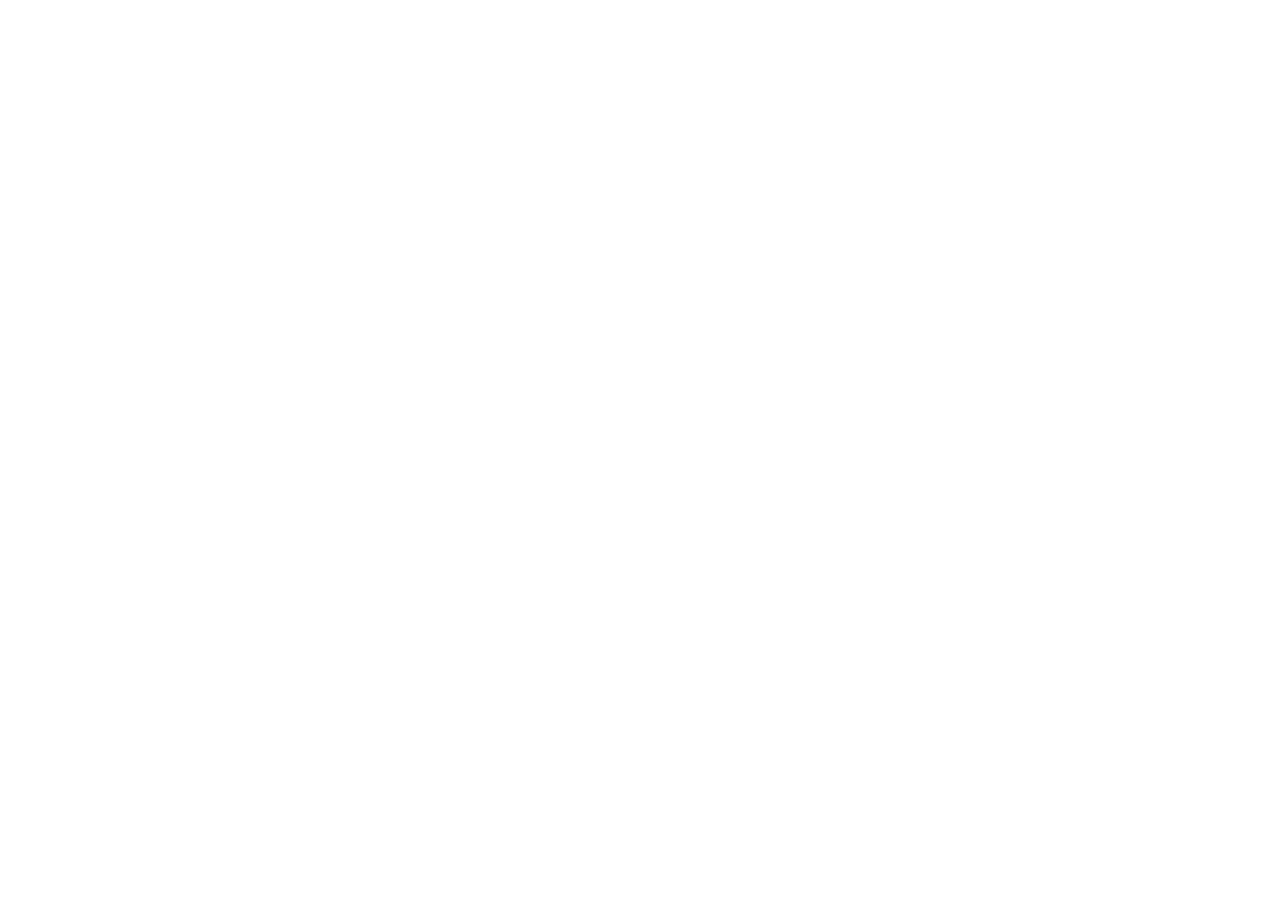
==== src/template.html @ 606a9d7a "Initial commit" ====
<!DOCTYPE html>
<html lang="en">
  <head>
    <meta charset="utf-8" />
    <meta name="viewport" content="width=device-width, initial-scale=1.0" />
    <meta http-equiv="x-ua-compatible" content="ie=edge" />

    <title><%= htmlWebpackPlugin.options.title %></title>
  </head>

  <body>
    <div id="root"></div>
  </body>
</html>
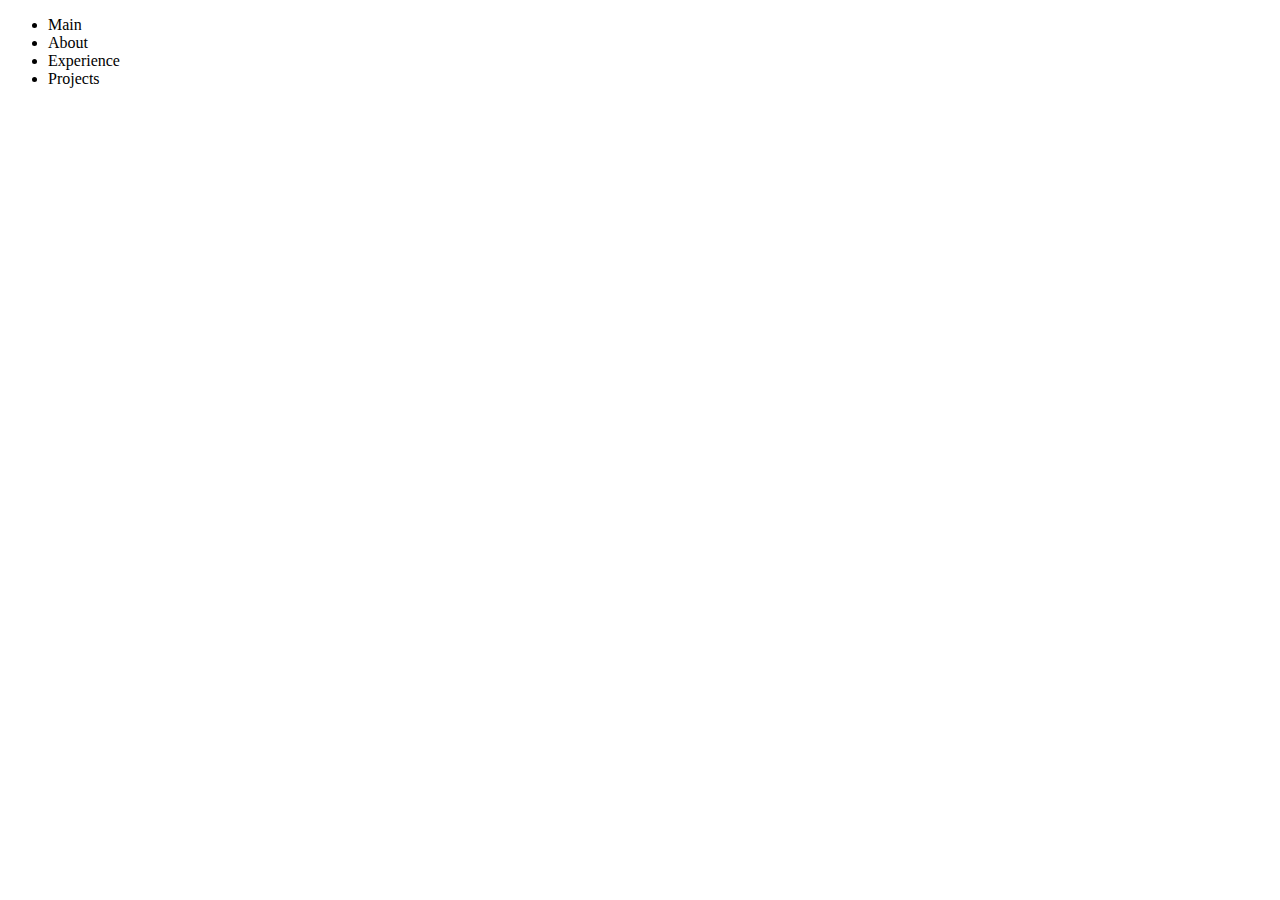
==== commit 78edc68d: "nav" ====
--- a/src/template.html
+++ b/src/template.html
@@ -7,8 +7,28 @@
 
     <title><%= htmlWebpackPlugin.options.title %></title>
   </head>
+  <body>
+    <header>
+      <ul class="header__menu">
+        <li class="link header__menu">
+          Main
+        </li>
+        <li class="link header__menu">
+          About
+        </li>
+        <li class="link header__menu">
+          Experience
+        </li>
+        <li class="link header__menu">
+          Projects
+        </li>
+      </ul>
+    </header>
+    <main>
 
-  <body>
-    <div id="root"></div>
+    </main>
+    <footer>
+
+    </footer>
   </body>
 </html>
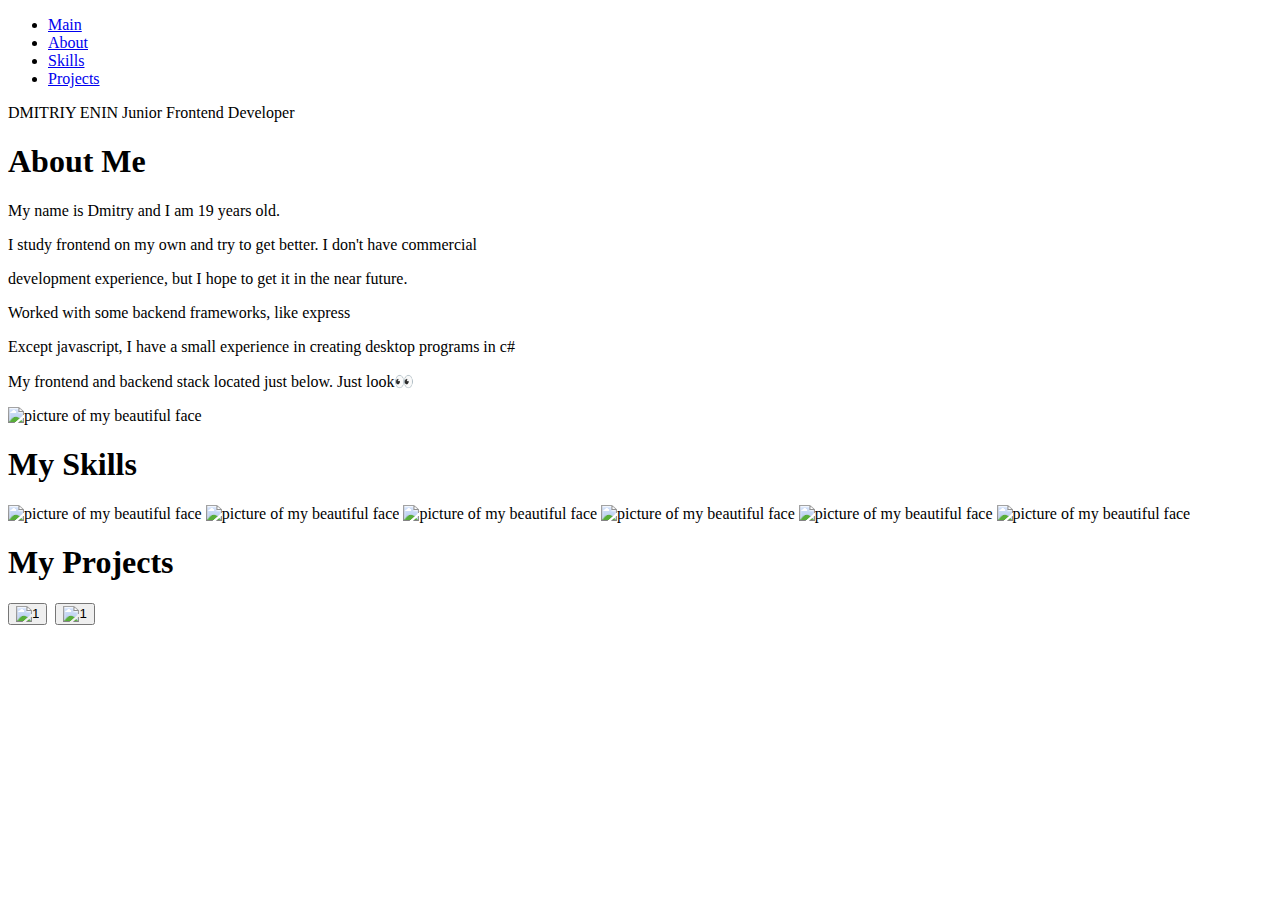
==== commit 535d7df1: "done" ====
--- a/src/template.html
+++ b/src/template.html
@@ -1,34 +1,113 @@
 <!DOCTYPE html>
 <html lang="en">
+
   <head>
     <meta charset="utf-8" />
     <meta name="viewport" content="width=device-width, initial-scale=1.0" />
     <meta http-equiv="x-ua-compatible" content="ie=edge" />
-
     <title><%= htmlWebpackPlugin.options.title %></title>
   </head>
+
   <body>
-    <header>
-      <ul class="header__menu">
-        <li class="link header__menu">
-          Main
+
+    <header class="hidden hidden">
+      <ul class="header__menu " >
+        <li class="li header__menu">
+          <a href="#" class="header__menu link-menu"> Main</a>
         </li>
-        <li class="link header__menu">
-          About
+        <li class="li header__menu">
+          <a href="#" class="header__menu link-menu"> About</a>
         </li>
-        <li class="link header__menu">
-          Experience
+        <li class="li header__menu">
+          <a href="#" class="header__menu link-menu"> Skills</a>
         </li>
-        <li class="link header__menu">
-          Projects
+        <li class="li header__menu">
+          <a href="#" class="header__menu link-menu"> Projects</a>
         </li>
       </ul>
     </header>
+
     <main>
+      <div class="main__first-container hidden">
 
+        <div class="main first-container__mainText">
+          <span class="main first-container__name-text">DMITRIY ENIN</span>
+          <span class="main first-container__name-text-additional">Junior Frontend Developer</span>
+        </div>
+
+      </div>
+
+      <div class="main__second-container hidden">
+        <span class="second-container-text"><h1> About Me</h1>
+            <p>My name is Dmitry and I am 19 years old.</p>
+            <p>I study frontend on my own and try to get better. I don't have commercial</p>
+            <p>development experience, but I hope to get it in the near future.</p>
+            <p>Worked with some backend frameworks, like express</p>
+            <p>Except javascript, I have a small experience in creating desktop programs in c#</p>
+            <p>My frontend and backend stack located just below. Just look👀</p>
+         </span>
+          <img src="assets/my-photo.jpg" alt="picture of my beautiful face" class="second-container-Picture">
+      </div>
+
+      <div class="main__third-container ">
+        <h1 class="third-container-text">My Skills</h1>
+        <span class="third-container-pictureSpan">
+          <img src="assets/angularLogo.png" alt="picture of my beautiful face" class="picture third-container-Picture hidden">
+          <img src="assets/nodeLogo.png" alt="picture of my beautiful face" class="picture third-container-Picture hidden">
+          <img src="assets/sassLogo.png" alt="picture of my beautiful face" class="picture third-container-Picture hidden">
+          <img src="assets/tsLogo.png" alt="picture of my beautiful face" class="picture third-container-Picture hidden">
+          <img src="assets/webpackLogo.png" alt="picture of my beautiful face" class="picture third-container-Picture hidden">
+          <img src="assets/jsLogo.png" alt="picture of my beautiful face" class="picture third-container-Picture hidden">
+        </span>
+      </div>
+
+      <div class="main__fourth-container hidden">
+        <h1 class="fourth-container-text">My Projects</h1>
+        <span class="fourth-container-pictureSpan">
+        </span>
+
+        <div class="slider hidden">
+          <button id="left">
+            <img src="https://cdn-icons-png.flaticon.com/512/318/318476.png" alt="1">
+          </button>
+          <img id="slider_image" src="" alt="">
+          <button id="right">
+            <img src="https://cdn-icons-png.flaticon.com/512/318/318476.png" alt="1">
+          </button>
+        </div>
+      </div>
+
+
+
+
+      <div class="main__dots-container hidden">
+        <div class="main__dots dot"></div>
+        <div class="main__dots dot"></div>
+        <div class="main__dots dot"></div>
+
+        <div class="main__dots dot"></div>
+        <div class="main__dots dot"></div>
+        <div class="main__dots dot"></div>
+
+        <div class="main__dots dot"></div>
+        <div class="main__dots dot"></div>
+        <div class="main__dots dot"></div>
+      </div>
+      <div class="main__dots-container-second hidden">
+        <div class="main__dots dot"></div>
+        <div class="main__dots dot"></div>
+        <div class="main__dots dot"></div>
+
+        <div class="main__dots dot"></div>
+        <div class="main__dots dot"></div>
+        <div class="main__dots dot"></div>
+
+        <div class="main__dots dot"></div>
+        <div class="main__dots dot"></div>
+        <div class="main__dots dot"></div>
+      </div>
     </main>
     <footer>
-
     </footer>
   </body>
 </html>
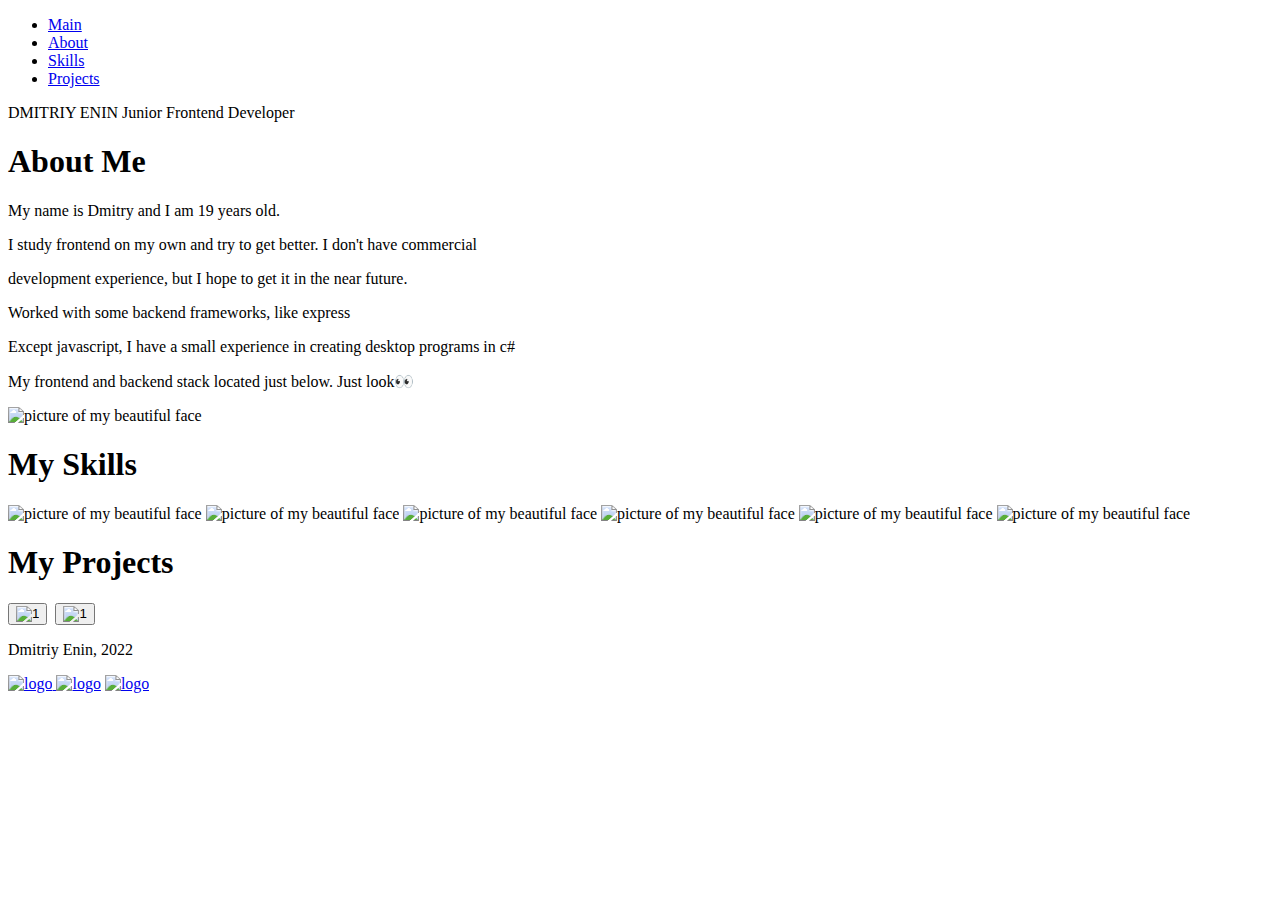
==== commit 0ad8f38b: "add footer" ====
--- a/src/template.html
+++ b/src/template.html
@@ -10,19 +10,19 @@
 
   <body>
 
-    <header class="hidden hidden">
-      <ul class="header__menu " >
+    <header class="" id="header">
+      <ul class="header__menu" >
         <li class="li header__menu">
-          <a href="#" class="header__menu link-menu"> Main</a>
+          <a href="#header" class="header__menu link-menu"> Main </a>
         </li>
         <li class="li header__menu">
-          <a href="#" class="header__menu link-menu"> About</a>
+          <a href="#about" class="header__menu link-menu"> About </a>
         </li>
         <li class="li header__menu">
-          <a href="#" class="header__menu link-menu"> Skills</a>
+          <a href="#skills" class="header__menu link-menu"> Skills </a>
         </li>
         <li class="li header__menu">
-          <a href="#" class="header__menu link-menu"> Projects</a>
+          <a href="#projects" class="header__menu link-menu"> Projects </a>
         </li>
       </ul>
     </header>
@@ -37,8 +37,9 @@
 
       </div>
 
-      <div class="main__second-container hidden">
-        <span class="second-container-text"><h1> About Me</h1>
+      <div class="main__second-container" id="about">
+        <span class="second-container-text hidden">
+          <h1 id="aboutMe"> About Me</h1>
             <p>My name is Dmitry and I am 19 years old.</p>
             <p>I study frontend on my own and try to get better. I don't have commercial</p>
             <p>development experience, but I hope to get it in the near future.</p>
@@ -49,19 +50,19 @@
           <img src="assets/my-photo.jpg" alt="picture of my beautiful face" class="second-container-Picture">
       </div>
 
-      <div class="main__third-container ">
+      <div class="main__third-container" id="skills">
         <h1 class="third-container-text">My Skills</h1>
-        <span class="third-container-pictureSpan">
-          <img src="assets/angularLogo.png" alt="picture of my beautiful face" class="picture third-container-Picture hidden">
-          <img src="assets/nodeLogo.png" alt="picture of my beautiful face" class="picture third-container-Picture hidden">
-          <img src="assets/sassLogo.png" alt="picture of my beautiful face" class="picture third-container-Picture hidden">
-          <img src="assets/tsLogo.png" alt="picture of my beautiful face" class="picture third-container-Picture hidden">
-          <img src="assets/webpackLogo.png" alt="picture of my beautiful face" class="picture third-container-Picture hidden">
-          <img src="assets/jsLogo.png" alt="picture of my beautiful face" class="picture third-container-Picture hidden">
-        </span>
+        <div class="third-container-pictures">
+          <img src="assets/angularLogo.png" alt="picture of my beautiful face" class="third-container-Picture hidden">
+          <img src="assets/nodeLogo.png" alt="picture of my beautiful face" class="third-container-Picture hidden">
+          <img src="assets/sassLogo.png" alt="picture of my beautiful face" class="third-container-Picture hidden">
+          <img src="assets/tsLogo.png" alt="picture of my beautiful face" class="third-container-Picture hidden">
+          <img src="assets/webpackLogo.png" alt="picture of my beautiful face" class="third-container-Picture hidden">
+          <img src="assets/jsLogo.png" alt="picture of my beautiful face" class="third-container-Picture hidden">
+        </div>
       </div>
 
-      <div class="main__fourth-container hidden">
+      <div class="main__fourth-container" id="projects">
         <h1 class="fourth-container-text">My Projects</h1>
         <span class="fourth-container-pictureSpan">
         </span>
@@ -108,6 +109,18 @@
       </div>
     </main>
     <footer>
+      <div class="content">
+        <span>
+          <p>Dmitriy Enin, 2022</p>
+        </span>
+        <div class="logos">
+          <a href="https://vk.com/enyaaad"> <img src="assets/vkLogo.png" alt="logo" class="footer_logo"> </a>
+
+          <a href="https://t.me/en1ad"><img src="assets/telegramIcon.png" alt="logo" class="footer_logo"></a>
+            <a href="https://github.com/enyaaad"><img src="assets/githubLogo.png" alt="logo" class="footer_logo"></a>
+        </div>
+      </div>
+
     </footer>
   </body>
 </html>
